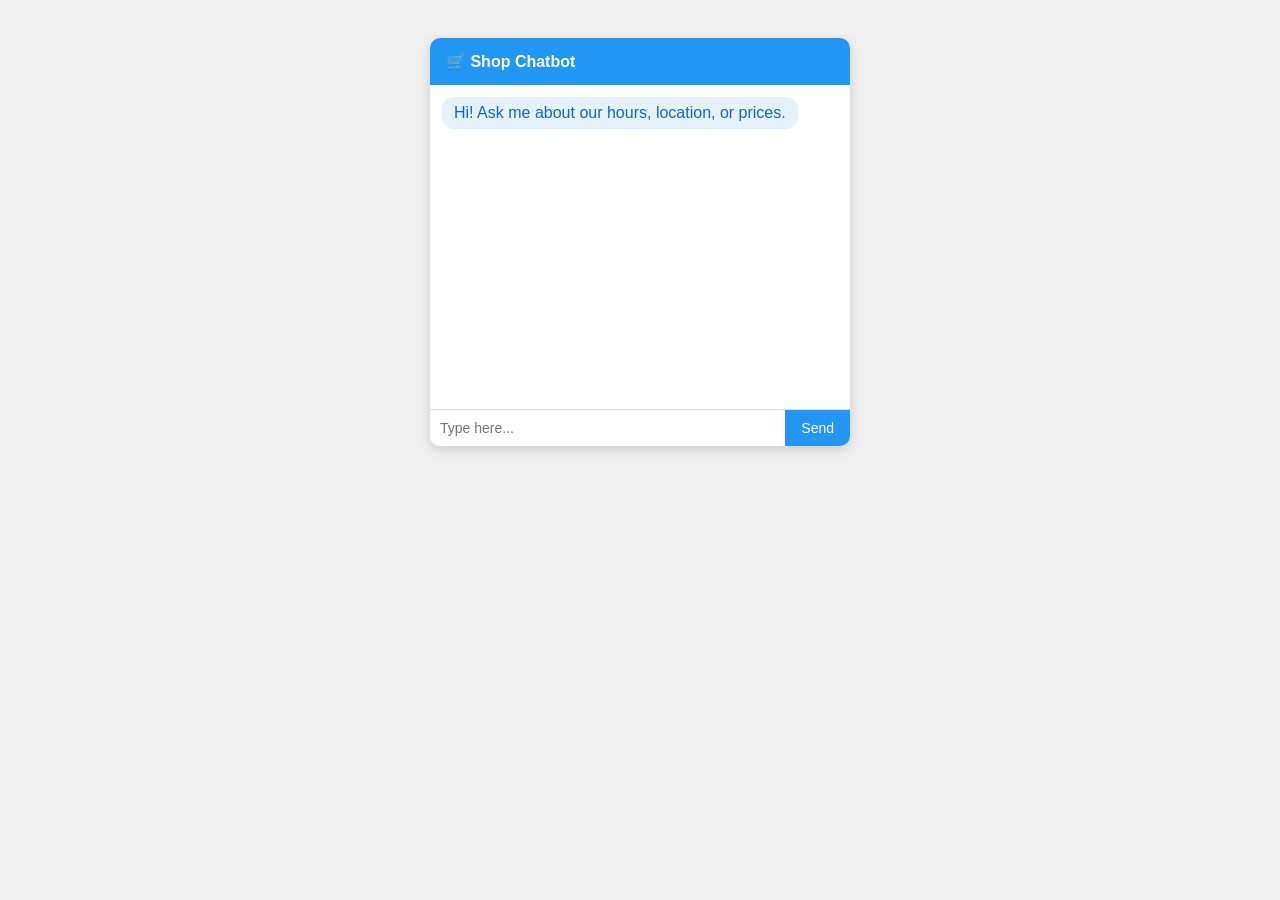
==== chatbot/tanay.html @ 9df89a2b "first commit" ====
<!DOCTYPE html>
<html>
<head>
  <title>Shop Chatbot</title>
  <style>
    body { font-family: Arial; background: #f0f0f0; display: flex; justify-content: center; padding: 30px; }
    .box { background: white; width: 420px; border-radius: 10px; box-shadow: 0 4px 12px rgba(0,0,0,0.15); overflow: hidden; }
    h2 { background: #2196F3; color: white; margin: 0; padding: 14px 16px; font-size: 16px; }
    #chat { height: 300px; overflow-y: auto; padding: 12px; display: flex; flex-direction: column; gap: 6px; }
    .bot  { color: #1565C0; background: #e3f2fd; padding: 7px 12px; border-radius: 12px; align-self: flex-start; max-width: 85%; }
    .user { color: #2e7d32; background: #e8f5e9; padding: 7px 12px; border-radius: 12px; align-self: flex-end; max-width: 85%; }
    .input-row { display: flex; border-top: 1px solid #ddd; }
    input  { flex: 1; padding: 10px; border: none; outline: none; font-size: 14px; }
    button { background: #2196F3; color: white; border: none; padding: 10px 16px; cursor: pointer; font-size: 14px; }
    button:hover { background: #1976D2; }
  </style>
</head>
<body>
<div class="box">
  <h2>🛒 Shop Chatbot</h2>
  <div id="chat"></div>
  <div class="input-row">
    <input id="box" placeholder="Type here..." />
    <button onclick="send()">Send</button>
  </div>
</div>

<script>
  var intents = {
    greet:    { keywords: ["hi","hello","hey"],           response: "Hello! Welcome to our shop." },
    timings:  { keywords: ["time","hours","open"],        response: "We are open 9AM to 8PM daily." },
    location: { keywords: ["where","address","location"], response: "We are at 123 Main Street." }
  };

  var inventory = { pen: 10, pencil: 5, notebook: 50 };
  var waitingFor = null;

  function show(text, who) {
    var chat = document.getElementById("chat");
    chat.innerHTML += "<div class='" + who + "'>" + text + "</div>";
    chat.scrollTop = chat.scrollHeight;
  }

  function send() {
    var input = document.getElementById("box").value.toLowerCase().trim();
    if (!input) return;
    show(input, "user");
    document.getElementById("box").value = "";

    if (input.includes("bye")) { show("Goodbye! Have a nice day.", "bot"); return; }

    if (waitingFor) {
      var qty = parseInt(input);
      if (!isNaN(qty)) show("Total for " + qty + " " + waitingFor + "(s) = Rs." + qty * inventory[waitingFor], "bot");
      else show("Please enter a valid number.", "bot");
      waitingFor = null;
      return;
    }

    var found = false;

    for (var key in intents) {
      var data = intents[key];
      for (var i = 0; i < data.keywords.length; i++) {
        if (input.includes(data.keywords[i])) { show(data.response, "bot"); found = true; break; }
      }
      if (found) break;
    }

    if (!found) {
      for (var item in inventory) {
        if (input.includes(item)) {
          show("The " + item + " costs Rs." + inventory[item], "bot");
          show("How many " + item + "s do you need?", "bot");
          waitingFor = item; found = true; break;
        }
      }
    }

    if (!found) show("I don't know that. Try: hours, location, pen, pencil, notebook.", "bot");
  }

  document.getElementById("box").addEventListener("keydown", function(e) { if (e.key === "Enter") send(); });
  show("Hi! Ask me about our hours, location, or prices.", "bot");
</script>
</body>
</html>
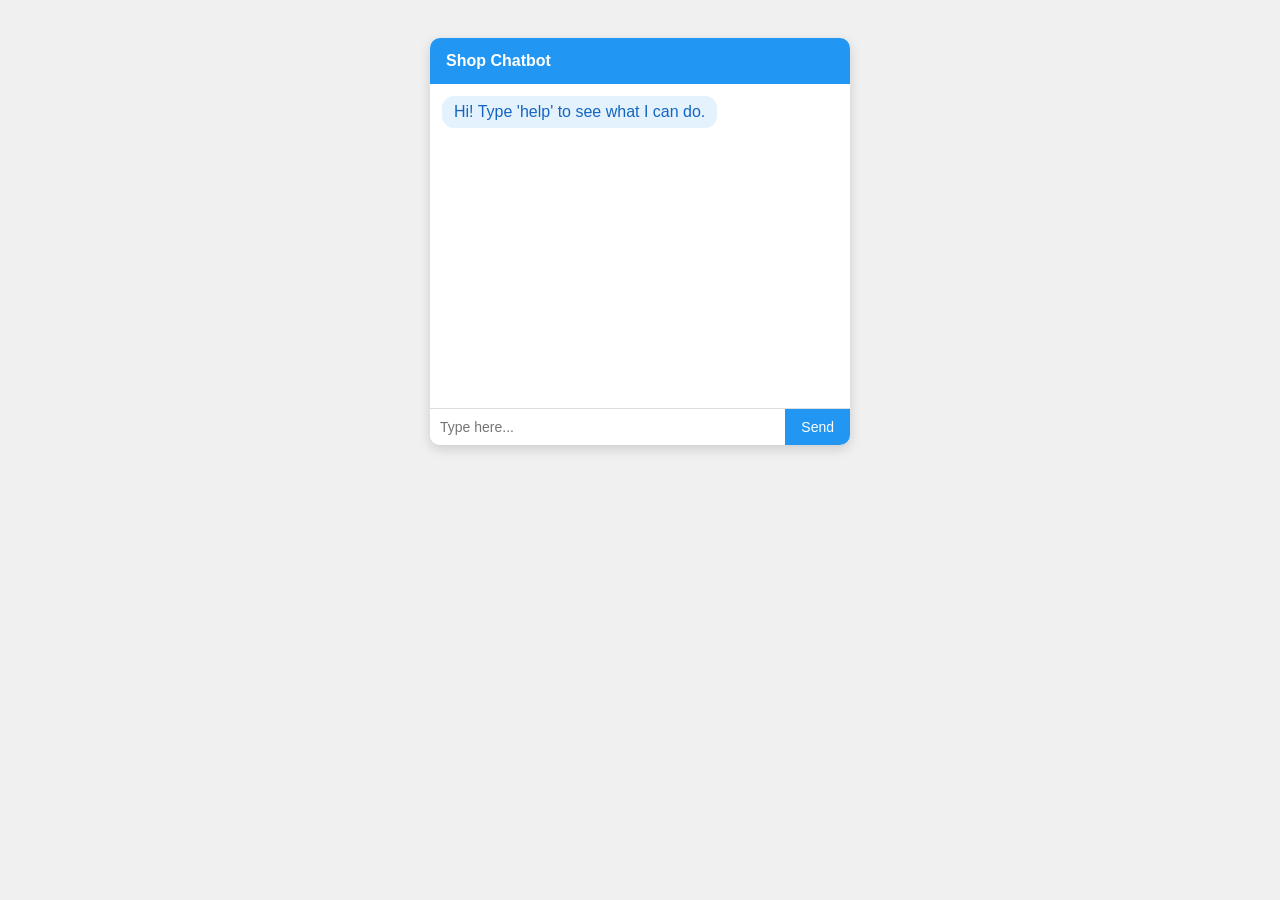
==== commit e117445e: "second commit" ====
--- a/chatbot/tanay.html
+++ b/chatbot/tanay.html
@@ -1,87 +1,162 @@
 <!DOCTYPE html>
 <html>
+
 <head>
-  <title>Shop Chatbot</title>
-  <style>
-    body { font-family: Arial; background: #f0f0f0; display: flex; justify-content: center; padding: 30px; }
-    .box { background: white; width: 420px; border-radius: 10px; box-shadow: 0 4px 12px rgba(0,0,0,0.15); overflow: hidden; }
-    h2 { background: #2196F3; color: white; margin: 0; padding: 14px 16px; font-size: 16px; }
-    #chat { height: 300px; overflow-y: auto; padding: 12px; display: flex; flex-direction: column; gap: 6px; }
-    .bot  { color: #1565C0; background: #e3f2fd; padding: 7px 12px; border-radius: 12px; align-self: flex-start; max-width: 85%; }
-    .user { color: #2e7d32; background: #e8f5e9; padding: 7px 12px; border-radius: 12px; align-self: flex-end; max-width: 85%; }
-    .input-row { display: flex; border-top: 1px solid #ddd; }
-    input  { flex: 1; padding: 10px; border: none; outline: none; font-size: 14px; }
-    button { background: #2196F3; color: white; border: none; padding: 10px 16px; cursor: pointer; font-size: 14px; }
-    button:hover { background: #1976D2; }
-  </style>
+    <title>Shop Chatbot</title>
+    <style>
+        body {
+            font-family: Arial;
+            background: #f0f0f0;
+            display: flex;
+            justify-content: center;
+            padding: 30px;
+        }
+
+        .box {
+            background: white;
+            width: 420px;
+            border-radius: 10px;
+            box-shadow: 0 4px 12px rgba(0, 0, 0, 0.15);
+            overflow: hidden;
+        }
+
+        h2 {
+            background: #2196F3;
+            color: white;
+            margin: 0;
+            padding: 14px 16px;
+            font-size: 16px;
+        }
+
+        #chat {
+            height: 300px;
+            overflow-y: auto;
+            padding: 12px;
+            display: flex;
+            flex-direction: column;
+            gap: 6px;
+        }
+
+        .bot {
+            color: #1565C0;
+            background: #e3f2fd;
+            padding: 7px 12px;
+            border-radius: 12px;
+            align-self: flex-start;
+            max-width: 85%;
+        }
+
+        .user {
+            color: #2e7d32;
+            background: #e8f5e9;
+            padding: 7px 12px;
+            border-radius: 12px;
+            align-self: flex-end;
+            max-width: 85%;
+        }
+
+        .input-row {
+            display: flex;
+            border-top: 1px solid #ddd;
+        }
+
+        input {
+            flex: 1;
+            padding: 10px;
+            border: none;
+            outline: none;
+            font-size: 14px;
+        }
+
+        button {
+            background: #2196F3;
+            color: white;
+            border: none;
+            padding: 10px 16px;
+            cursor: pointer;
+            font-size: 14px;
+        }
+
+        button:hover {
+            background: #1976D2;
+        }
+    </style>
 </head>
+
 <body>
-<div class="box">
-  <h2>🛒 Shop Chatbot</h2>
-  <div id="chat"></div>
-  <div class="input-row">
-    <input id="box" placeholder="Type here..." />
-    <button onclick="send()">Send</button>
-  </div>
-</div>
+    <div class="box">
+        <h2>Shop Chatbot</h2>
+        <div id="chat"></div>
+        <div class="input-row">
+            <input id="box" placeholder="Type here..." />
+            <button onclick="send()">Send</button>
+        </div>
+    </div>
 
-<script>
-  var intents = {
-    greet:    { keywords: ["hi","hello","hey"],           response: "Hello! Welcome to our shop." },
-    timings:  { keywords: ["time","hours","open"],        response: "We are open 9AM to 8PM daily." },
-    location: { keywords: ["where","address","location"], response: "We are at 123 Main Street." }
-  };
+    <script>
+        var intents = {
+            greet: { keywords: ["hi", "hello", "hey", "good morning", "good evening"], response: "Hello! Welcome to our shop. How can I help?" },
+            timings: { keywords: ["time", "hours", "open", "close", "schedule"], response: "We are open 9AM to 8PM, Monday to Saturday." },
+            location: { keywords: ["where", "address", "location", "find you"], response: "We are at 123 Main Street, City Center." },
+            contact: { keywords: ["phone", "contact", "call", "number", "email"], response: "Call us at 98765-43210 or email shop@example.com." },
+            payment: { keywords: ["pay", "payment", "upi", "cash", "card", "online"], response: "We accept Cash, UPI, and all Debit/Credit cards." },
+            delivery: { keywords: ["deliver", "delivery", "home", "ship", "shipping"], response: "Yes! We deliver within 5km. Free delivery above Rs.200." },
+            return: { keywords: ["return", "refund", "exchange", "back"], response: "Returns accepted within 7 days with original bill." },
+            discount: { keywords: ["discount", "offer", "sale", "coupon", "deal"], response: "Use code SAVE10 for 10% off on orders above Rs.100." },
+            thanks: { keywords: ["thank", "thanks", "thankyou"], response: "You're welcome! Happy shopping 😊" },
+            help: { keywords: ["help", "support", "assist", "what can you do"], response: "I can help with: hours, location, payment, delivery, returns, discounts, and item prices!" },
+            goodbye: { keywords: ["bye", "goodbye", "see you", "cya", "exit"], response: "Goodbye! Have a nice day. 👋" }
+        };
 
-  var inventory = { pen: 10, pencil: 5, notebook: 50 };
-  var waitingFor = null;
+        var inventory = { pen: 10, pencil: 5, notebook: 50, eraser: 5, ruler: 15, sharpener: 8 };
+        var waitingFor = null;
 
-  function show(text, who) {
-    var chat = document.getElementById("chat");
-    chat.innerHTML += "<div class='" + who + "'>" + text + "</div>";
-    chat.scrollTop = chat.scrollHeight;
-  }
+        function show(text, who) {
+            var chat = document.getElementById("chat");
+            chat.innerHTML += "<div class='" + who + "'>" + text + "</div>";
+            chat.scrollTop = chat.scrollHeight;
+        }
 
-  function send() {
-    var input = document.getElementById("box").value.toLowerCase().trim();
-    if (!input) return;
-    show(input, "user");
-    document.getElementById("box").value = "";
+        function send() {
+            var input = document.getElementById("box").value.toLowerCase().trim();
+            if (!input) return;
+            show(input, "user");
+            document.getElementById("box").value = "";
 
-    if (input.includes("bye")) { show("Goodbye! Have a nice day.", "bot"); return; }
+            if (waitingFor) {
+                var qty = parseInt(input);
+                if (!isNaN(qty)) show("Total for " + qty + " " + waitingFor + "(s) = Rs." + qty * inventory[waitingFor], "bot");
+                else show("Please enter a valid number.", "bot");
+                waitingFor = null;
+                return;
+            }
 
-    if (waitingFor) {
-      var qty = parseInt(input);
-      if (!isNaN(qty)) show("Total for " + qty + " " + waitingFor + "(s) = Rs." + qty * inventory[waitingFor], "bot");
-      else show("Please enter a valid number.", "bot");
-      waitingFor = null;
-      return;
-    }
+            var found = false;
 
-    var found = false;
+            for (var key in intents) {
+                var data = intents[key];
+                for (var i = 0; i < data.keywords.length; i++) {
+                    if (input.includes(data.keywords[i])) { show(data.response, "bot"); found = true; break; }
+                }
+                if (found) break;
+            }
 
-    for (var key in intents) {
-      var data = intents[key];
-      for (var i = 0; i < data.keywords.length; i++) {
-        if (input.includes(data.keywords[i])) { show(data.response, "bot"); found = true; break; }
-      }
-      if (found) break;
-    }
+            if (!found) {
+                for (var item in inventory) {
+                    if (input.includes(item)) {
+                        show("The " + item + " costs Rs." + inventory[item], "bot");
+                        show("How many " + item + "s do you need?", "bot");
+                        waitingFor = item; found = true; break;
+                    }
+                }
+            }
 
-    if (!found) {
-      for (var item in inventory) {
-        if (input.includes(item)) {
-          show("The " + item + " costs Rs." + inventory[item], "bot");
-          show("How many " + item + "s do you need?", "bot");
-          waitingFor = item; found = true; break;
+            if (!found) show("I don't know that. Type 'help' to see what I can do!", "bot");
         }
-      }
-    }
 
-    if (!found) show("I don't know that. Try: hours, location, pen, pencil, notebook.", "bot");
-  }
+        document.getElementById("box").addEventListener("keydown", function (e) { if (e.key === "Enter") send(); });
+        show("Hi! Type 'help' to see what I can do.", "bot");
+    </script>
+</body>
 
-  document.getElementById("box").addEventListener("keydown", function(e) { if (e.key === "Enter") send(); });
-  show("Hi! Ask me about our hours, location, or prices.", "bot");
-</script>
-</body>
 </html>
